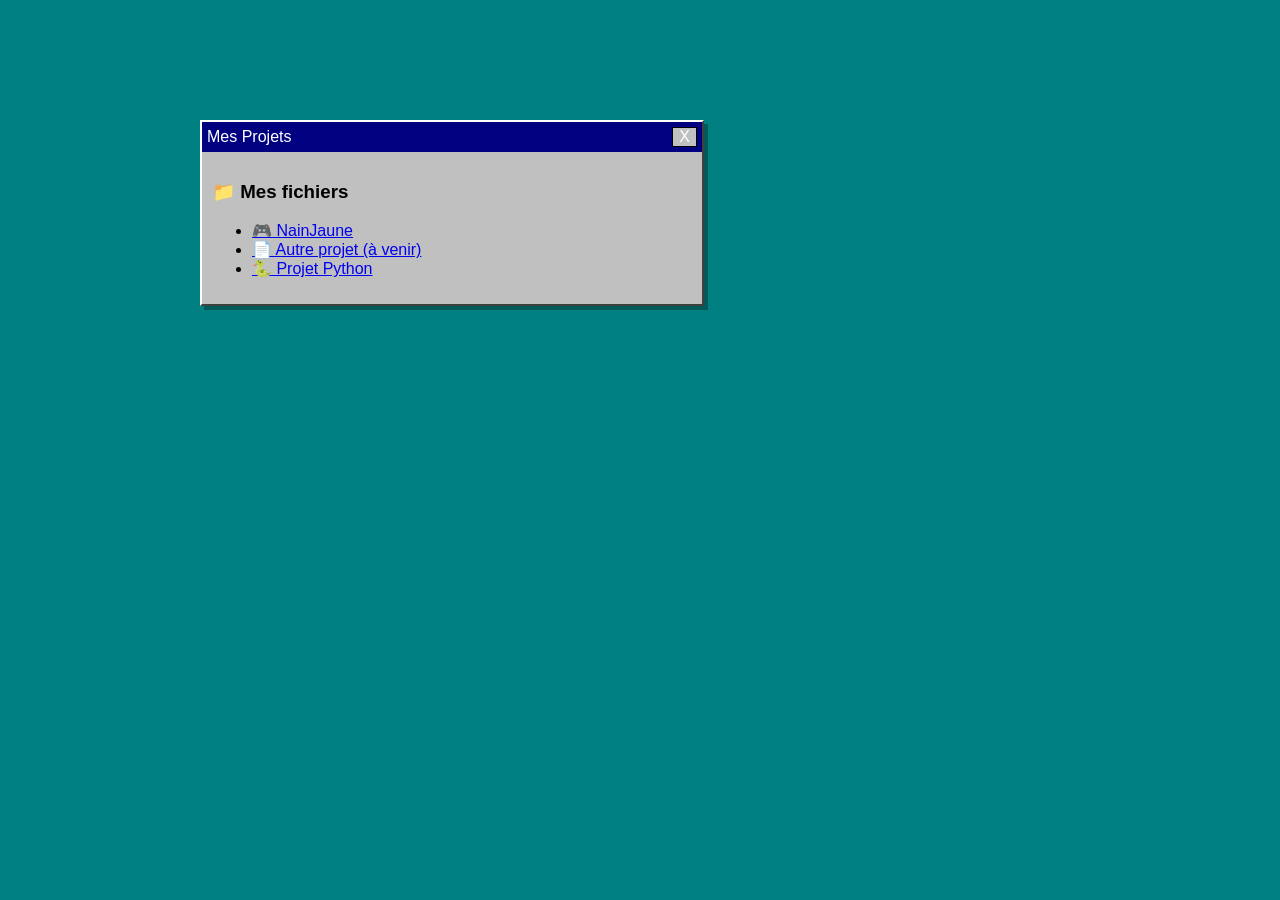
==== projet.html @ bf00b21e "Add files via upload" ====
<!DOCTYPE html>
<html lang="fr">
<head>
  <meta charset="UTF-8">
  <title>Mes projets</title>
  <link rel="stylesheet" href="style.css">
</head>

<body>

<div class="window">

  <div class="title-bar">
    <span>Mes Projets</span>
    <span class="close">X</span>
  </div>

  <div class="window-content">

    <h3>📁 Mes fichiers</h3>

    <ul>
      <li>
        <a href="nainjaune.html">🎮 NainJaune</a>
      </li>

      <li>
        <a href="#">📄 Autre projet (à venir)</a>
      </li>

      <li>
        <a href="#">🐍 Projet Python</a>
      </li>
    </ul>

  </div>

</div>

</body>
</html>
---- style.css ----
body {
    margin: 0;
    background: #008080;
    font-family: "MS Sans Serif", Arial, sans-serif;
}

/* ===== BUREAU ===== */
.desktop {
    display: flex;
    flex-direction: column;
    align-items: flex-start;
    gap: 20px;

    padding: 20px;
}

/* ===== ICONES ===== */
.icon {
    width: 90px;
    text-align: center;
    color: white;
    cursor: pointer;
}

.icon a {
    text-decoration: none;
    color: white;

    display: flex;
    flex-direction: column;
    align-items: center;

    padding: 5px;
}

.icon img,
.icon-img {
    width: 48px;
    height: 48px;
    object-fit: contain;
}

/* effet hover propre */
.icon:hover {
    background: rgba(255, 255, 255, 0.2);
}

/* ===== FENETRE ===== */
.window {
    width: 500px;
    background: #c0c0c0;

    position: absolute;
    top: 120px;
    left: 200px;

    border-top: 2px solid white;
    border-left: 2px solid white;
    border-right: 2px solid #404040;
    border-bottom: 2px solid #404040;

    box-shadow: 4px 4px 0 rgba(0, 0, 0, 0.3);
}

/* barre de titre */
.title-bar {
    background: navy;
    color: white;

    padding: 5px;

    display: flex;
    justify-content: space-between;
    align-items: center;

    cursor: move;
}

/* bouton fermer */
.close {
    background: #c0c0c0;
    border: 1px solid black;
    padding: 0 6px;
    cursor: pointer;
}

/* contenu fenêtre */
.window-content {
    padding: 10px;
}

/* ===== CODE ===== */
pre {
    background: black;
    color: #00ff00;

    padding: 10px;
    margin: 0;

    font-family: monospace;
    font-size: 13px;

    max-height: 400px;
    overflow-y: auto;

    border: 2px inset gray;
}

/* ===== BARRE DES TACHES ===== */
.taskbar {
    position: fixed;
    bottom: 0;
    width: 100%;

    background: #c0c0c0;
    padding: 4px;

    border-top: 2px solid white;
}

.start {
    display: inline-block;
    padding: 3px 10px;

    background: #c0c0c0;

    border-top: 2px solid white;
    border-left: 2px solid white;
    border-right: 2px solid #404040;
    border-bottom: 2px solid #404040;

    cursor: pointer;
}
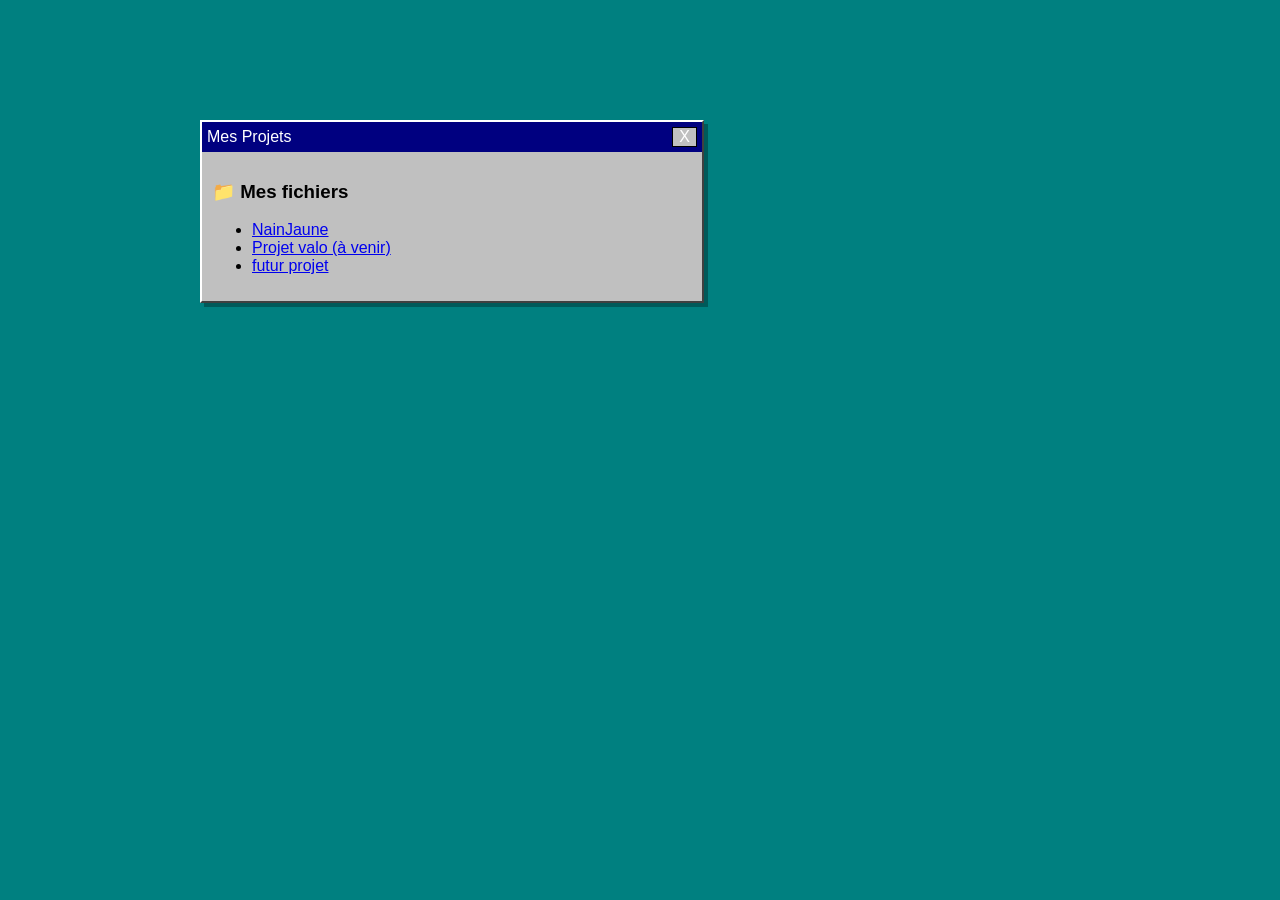
==== commit 7b870d1b: "Update projet.html" ====
--- a/projet.html
+++ b/projet.html
@@ -21,15 +21,15 @@
 
     <ul>
       <li>
-        <a href="nainjaune.html">🎮 NainJaune</a>
+        <a href="nainjaune.html">NainJaune</a>
       </li>
 
       <li>
-        <a href="#">📄 Autre projet (à venir)</a>
+        <a href="#">Projet valo (à venir)</a>
       </li>
 
       <li>
-        <a href="#">🐍 Projet Python</a>
+        <a href="#">futur projet</a>
       </li>
     </ul>
 
@@ -38,4 +38,4 @@
 </div>
 
 </body>
-</html>+</html>
